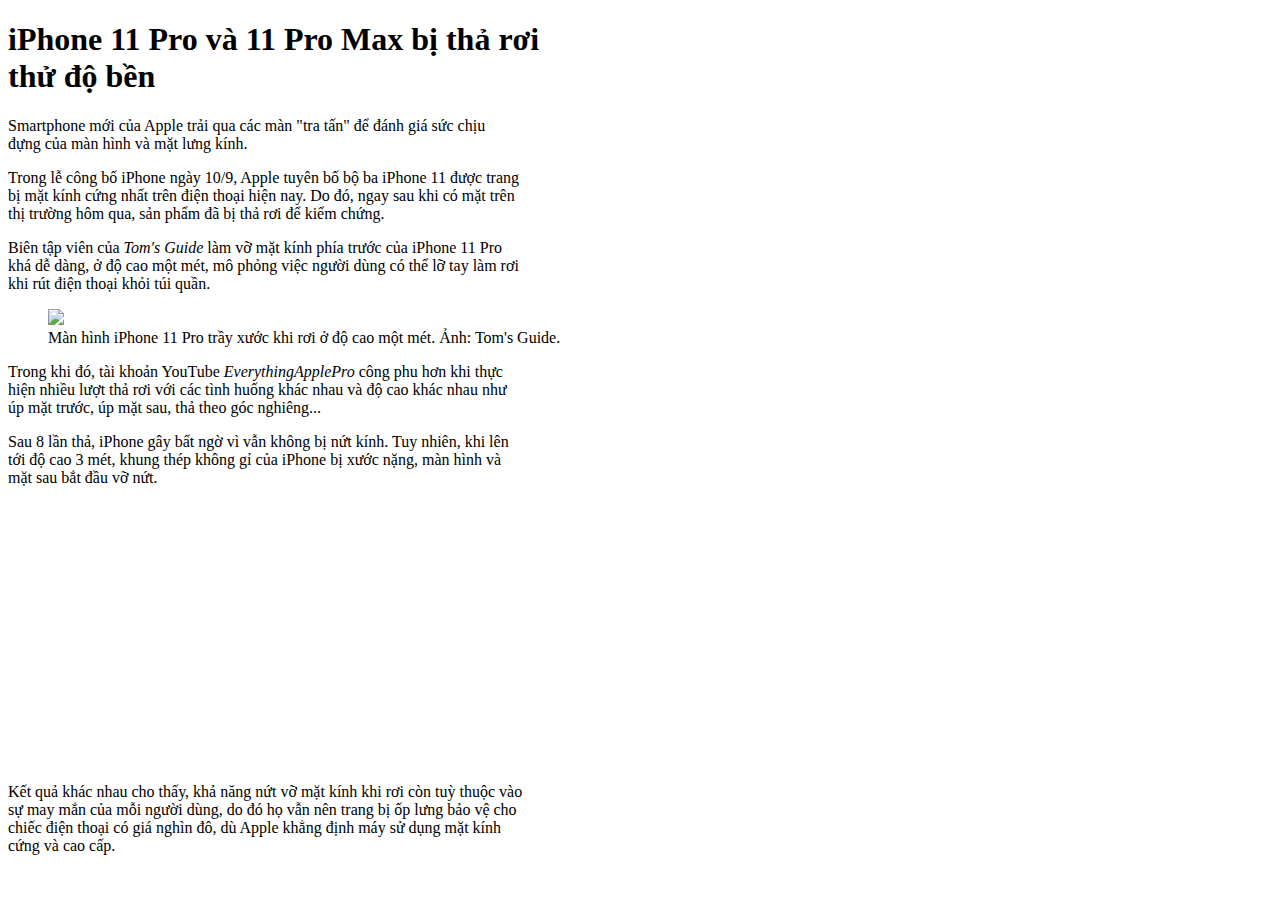
==== index.html @ 7f333e1c "make it better" ====
<!DOCTYPE html>
<html lang="en">
<head>
    <meta charset="UTF-8">
    <title>iPhone 11 Pro và 11 Pro Max bị thả rơi thử độ bền </title>
</head>
<body>
<h1>iPhone 11 Pro và 11 Pro Max bị thả rơi <br/> thử độ bền </h1>
<p> Smartphone mới của Apple trải qua các màn "tra tấn" để đánh giá sức chịu<br/> đựng của màn hình và mặt lưng kính.

</p>
 <p>
     Trong lễ công bố iPhone ngày 10/9, Apple tuyên bố bộ ba iPhone 11 được trang <br/> bị mặt kính cứng nhất trên điện thoại hiện nay.
        Do đó, ngay sau khi có mặt trên <br/> thị trường hôm qua, sản phẩm đã bị thả rơi để kiểm chứng.

 </p>

 <p> Biên tập viên của <i>Tom's Guide</i> làm vỡ mặt kính phía trước của iPhone 11 Pro <br/>khá dễ dàng, ở độ cao một mét,
        mô phỏng việc người dùng có thể lỡ tay làm rơi <br/>khi rút điện thoại khỏi túi quần.
 </p>

<figure>
    <img  src="https://i-sohoa.vnecdn.net/2019/09/21/iphone-11-drop-test-jpeg-8014-1569026448.jpg" width="410" />
    <figcaption> Màn hình iPhone 11 Pro trầy xước khi rơi ở độ cao một mét. Ảnh: Tom's Guide. </figcaption>
</figure>
<p>
    Trong khi đó, tài khoản YouTube <i> EverythingApplePro </i> công phu hơn khi thực<br/> hiện nhiều lượt thả rơi với các tình huống khác nhau
    và độ cao khác nhau như<br/> úp mặt trước, úp mặt sau, thả theo góc nghiêng...
</p>
<p>
    Sau 8 lần thả, iPhone gây bất ngờ vì vẫn không bị nứt kính.
    Tuy nhiên, khi lên<br/> tới độ cao 3 mét, khung thép không gỉ của iPhone bị xước nặng, màn hình và<br/> mặt sau bắt đầu vỡ nứt.
</p>
<iframe width="510" height="260" src="https://www.youtube.com/embed/ULEulJAKfZs" frameborder="0" allow="accelerometer; autoplay; encrypted-media; gyroscope; picture-in-picture" allowfullscreen></iframe>
<p>
    Kết quả khác nhau cho thấy, khả năng nứt vỡ mặt kính khi rơi còn tuỳ thuộc vào<br/> sự may mắn của mỗi người dùng,
    do đó họ vẫn nên trang bị ốp lưng bảo vệ cho<br/> chiếc điện thoại có giá nghìn đô,
    dù Apple khẳng định máy sử dụng mặt kính<br/> cứng và cao cấp.
</p>

</body>
</html>
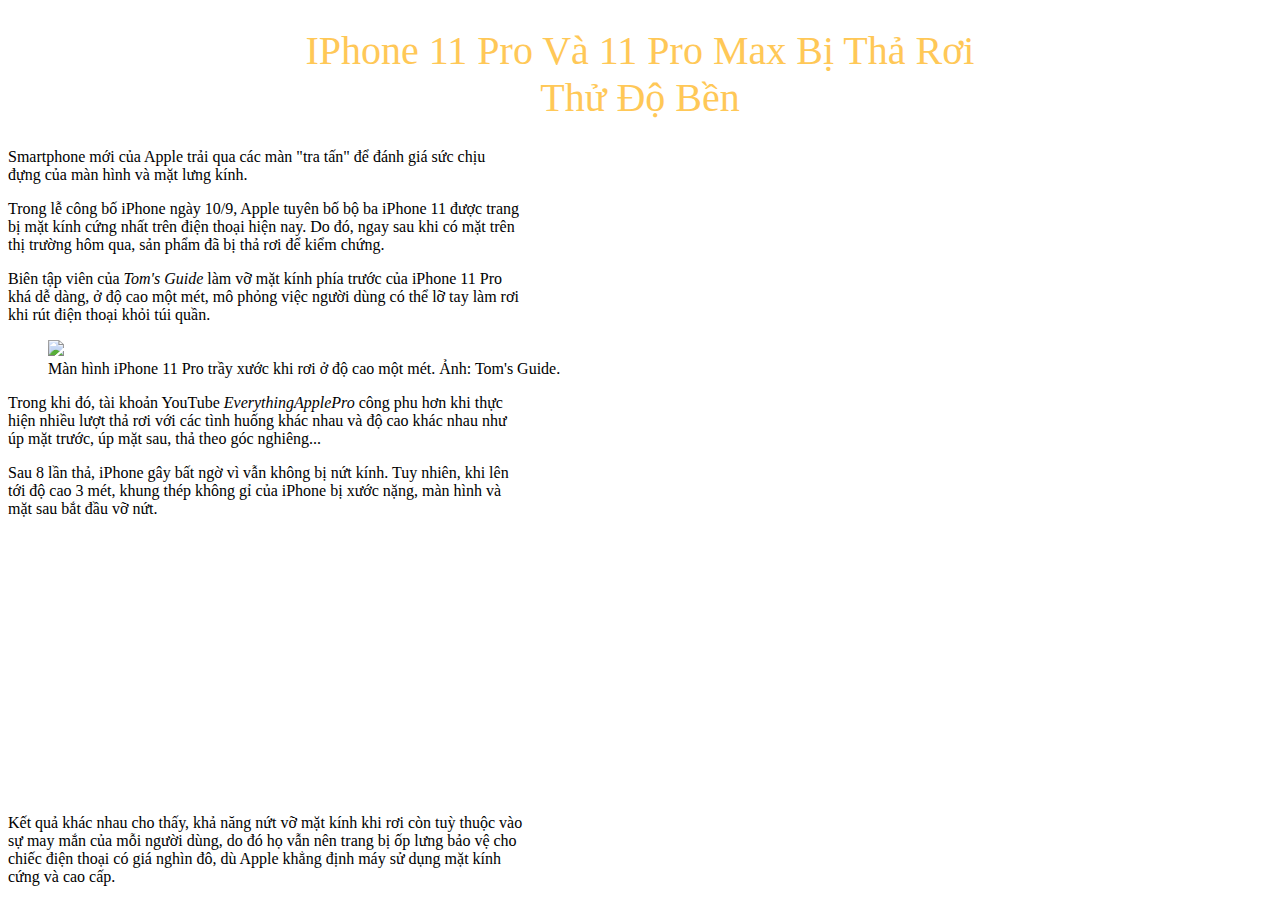
==== commit b690d02f: "make it better" ====
--- a/index.html
+++ b/index.html
@@ -3,6 +3,7 @@
 <head>
     <meta charset="UTF-8">
     <title>iPhone 11 Pro và 11 Pro Max bị thả rơi thử độ bền </title>
+    <link rel="stylesheet" type="text/css" href="css/home.css"/>
 </head>
 <body>
 <h1>iPhone 11 Pro và 11 Pro Max bị thả rơi <br/> thử độ bền </h1>
--- a/css/home.css
+++ b/css/home.css
@@ -0,0 +1,13 @@
+h1 {
+    color: #ffc857;
+    font-size: 40px;
+    font-weight: 500;
+    font-family: "Times New Roman";
+    text-align: center;
+    text-transform: capitalize;
+}
+body {
+    background-image: url("../img/1.jpg");
+    background-repeat: no-repeat;
+    background-size: cover;
+}
